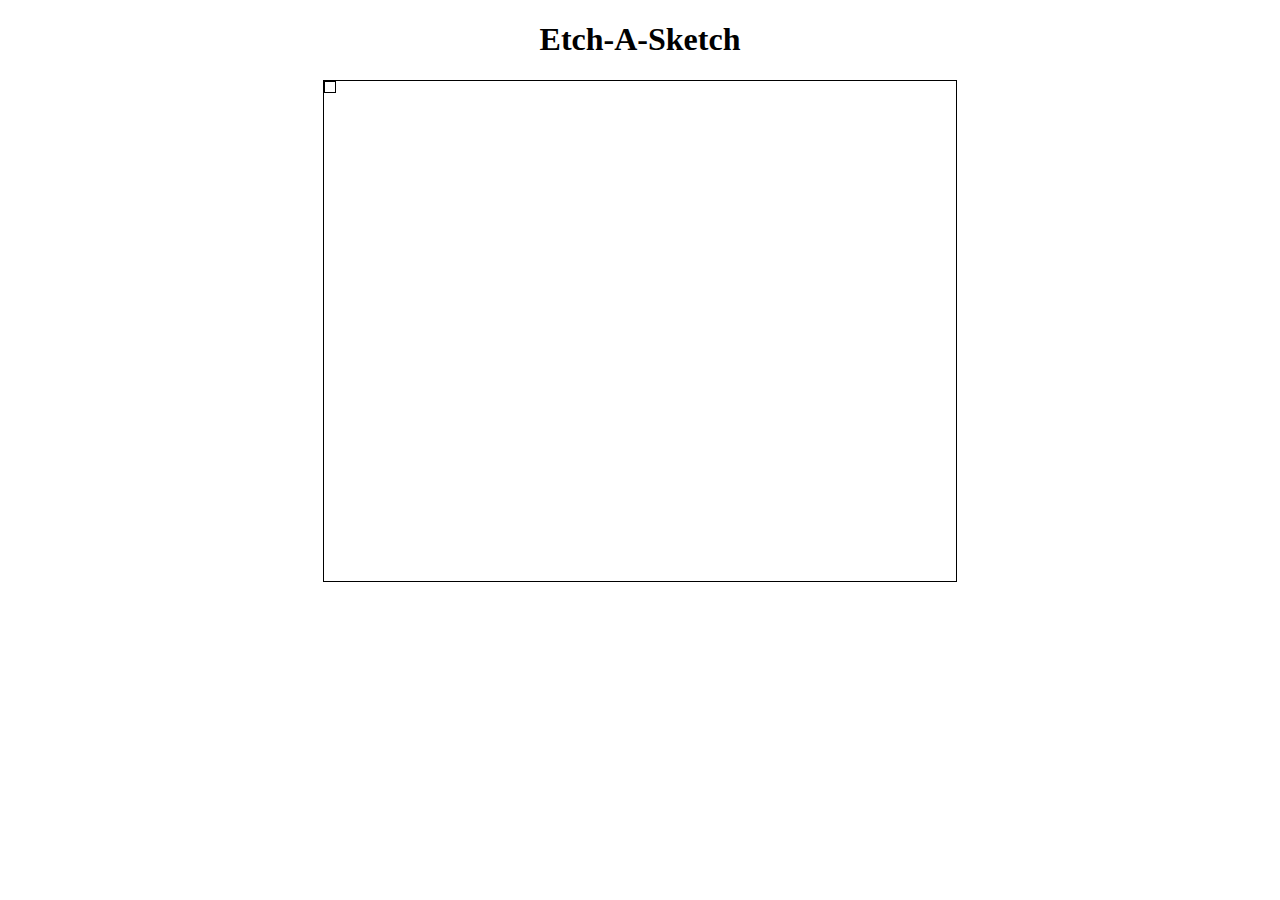
==== etch-a-sketch.html @ 99709744 "query selected the container" ====
<!DOCTYPE html>
<html lang="en">
<head>
        <meta charset="UTF-8">
        <meta name="viewport" content="width=device-width, initial-scale=1.0">
        <title>Etch-A-Sketch</title>
        <link rel="stylesheet" href="style.css">
</head>

<body>
        <h1>Etch-A-Sketch</h1>

        <div id="container">

        </div>

        <script src="script.js"></script>
</body>
</html>
---- style.css ----
h1 {
        text-align: center;
}

#container {
        margin: auto;
        border: 1px solid black;
        height: 500px;
        width: 50%;
}
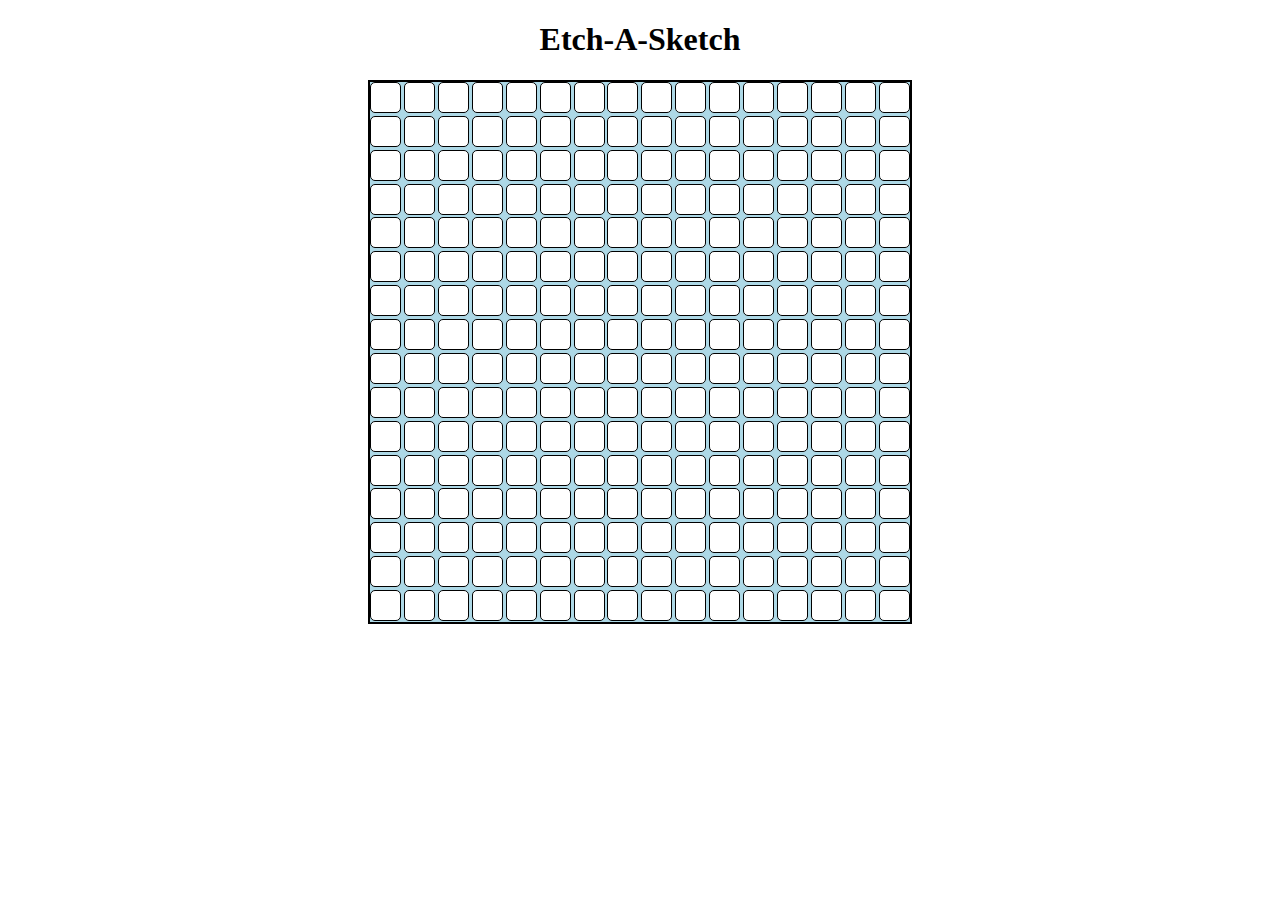
==== commit ff30ac95: "managed to create a 16x16 grid" ====
--- a/etch-a-sketch.html
+++ b/etch-a-sketch.html
@@ -10,9 +10,7 @@
 <body>
         <h1>Etch-A-Sketch</h1>
 
-        <div id="container">
-
-        </div>
+        <div id="container"></div>
 
         <script src="script.js"></script>
 </body>
--- a/style.css
+++ b/style.css
@@ -3,8 +3,22 @@
 }
 
 #container {
+        display: flex;
+        justify-content: space-between;
+        gap: 2px;
+        flex-wrap: wrap;
+        border: 2px solid black;
+        background: lightblue;
         margin: auto;
+        width: 540px;
+        height: 540px;
+}
+
+.grid-item {
+        height: 25px;
+        width: 25px;
         border: 1px solid black;
-        height: 500px;
-        width: 50%;
+        border-radius: 5px;
+        background: white;
+        padding: 2px;
 }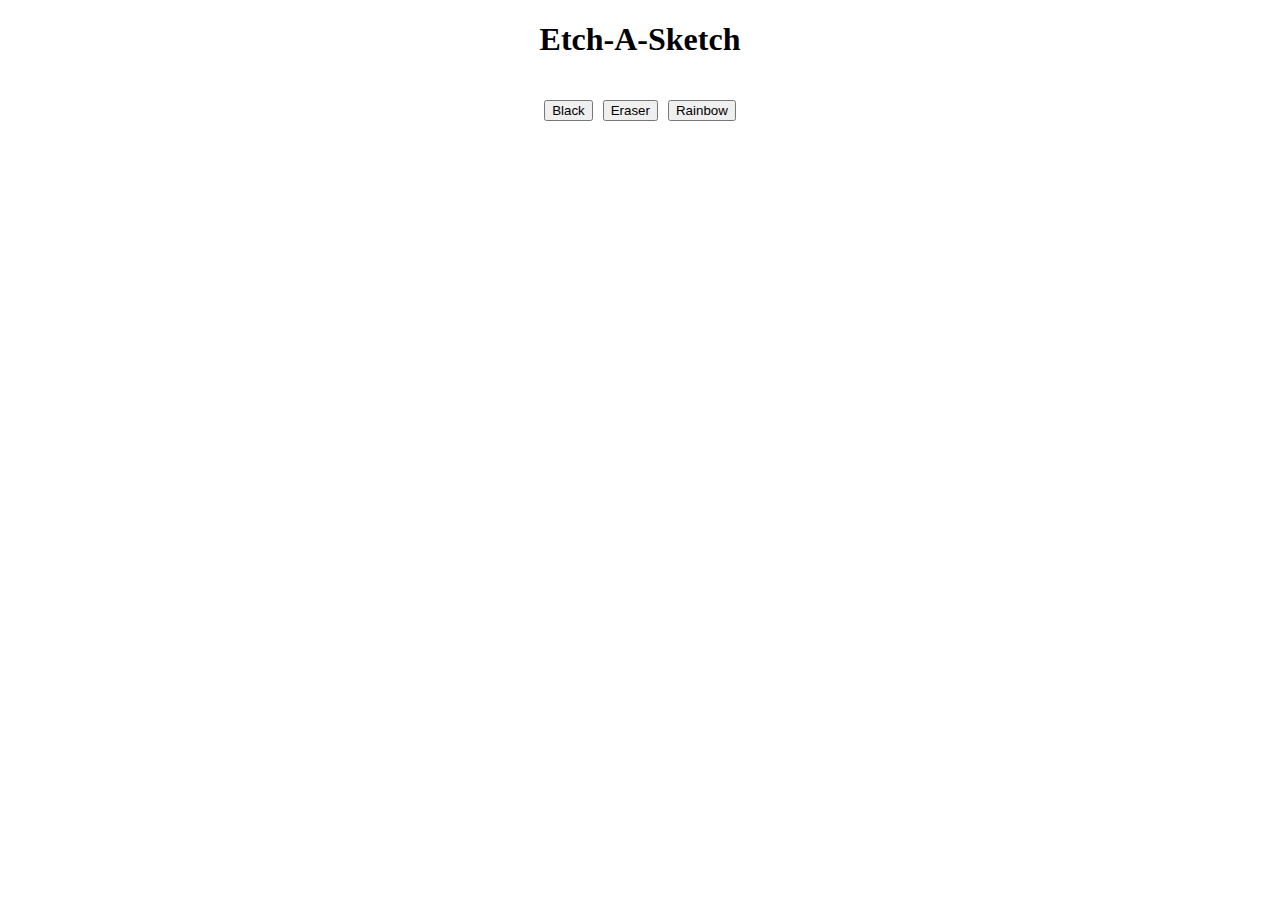
==== commit 09055726: "about to create the grids using css grid" ====
--- a/etch-a-sketch.html
+++ b/etch-a-sketch.html
@@ -12,6 +12,12 @@
 
         <div id="container"></div>
 
+        <div class="buttons">
+               <button id="black">Black</button>
+                <button id="white">Eraser</button>
+                <button id="rainbow">Rainbow</button>
+        </div>
+        
         <script src="script.js"></script>
 </body>
 </html>--- a/style.css
+++ b/style.css
@@ -2,23 +2,37 @@
         text-align: center;
 }
 
-#container {
+/*#container {
         display: flex;
-        justify-content: space-between;
-        gap: 2px;
+        justify-content: space-evenly;
         flex-wrap: wrap;
         border: 2px solid black;
-        background: lightblue;
+        background: white;
         margin: auto;
-        width: 540px;
+        width: 519px;
         height: 540px;
+        padding: 3px;
 }
 
 .grid-item {
         height: 25px;
         width: 25px;
         border: 1px solid black;
-        border-radius: 5px;
         background: white;
         padding: 2px;
-}+}
+
+.grid-item:hover {
+        background-color: black;
+}
+*/
+
+.buttons {
+        display: flex;
+        padding: 20px;
+        justify-content: center;
+        gap: 10px;
+}
+
+
+
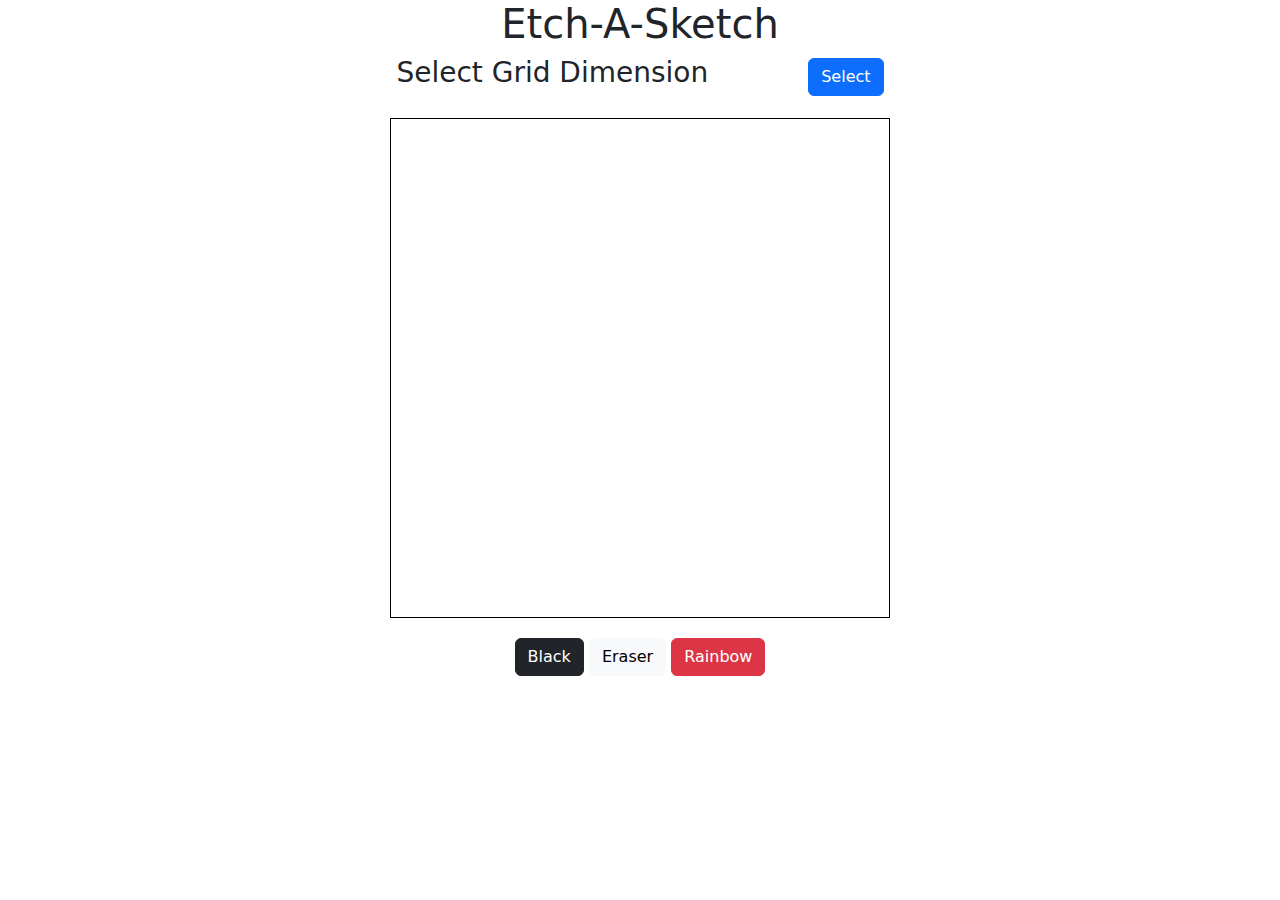
==== commit 7a46e9df: "reedited the page using bootstrap buttons" ====
--- a/etch-a-sketch.html
+++ b/etch-a-sketch.html
@@ -5,17 +5,23 @@
         <meta name="viewport" content="width=device-width, initial-scale=1.0">
         <title>Etch-A-Sketch</title>
         <link rel="stylesheet" href="style.css">
+        <link rel="stylesheet" href="https://cdn.jsdelivr.net/npm/bootstrap@5.3.2/dist/css/bootstrap.min.css">
 </head>
 
 <body>
         <h1>Etch-A-Sketch</h1>
 
+        <div id="selection">
+                <h3>Select Grid Dimension</h3>
+                <button class="btn btn-primary">Select</button>
+        </div>
+
         <div id="container"></div>
 
         <div class="buttons">
-               <button id="black">Black</button>
-                <button id="white">Eraser</button>
-                <button id="rainbow">Rainbow</button>
+               <button class="btn btn-dark">Black</button>
+               <button class="btn btn-light">Eraser</button>
+               <button class="btn btn-danger">Rainbow</button>
         </div>
         
         <script src="script.js"></script>
--- a/style.css
+++ b/style.css
@@ -1,38 +1,24 @@
-h1 {
-        text-align: center;
+body {
+        display: flex;
+        flex-direction: column;
+        align-items: center;
+        justify-content: center;
 }
 
-/*#container {
-        display: flex;
-        justify-content: space-evenly;
-        flex-wrap: wrap;
-        border: 2px solid black;
-        background: white;
-        margin: auto;
-        width: 519px;
-        height: 540px;
-        padding: 3px;
+#container {
+        width: 500px;
+        height: 500px;
+        display: grid;
+        border: 1px solid black;
 }
 
-.grid-item {
-        height: 25px;
-        width: 25px;
-        border: 1px solid black;
-        background: white;
-        padding: 2px;
+.buttons {
+        padding-top: 20px;
 }
 
-.grid-item:hover {
-        background-color: black;
-}
-*/
-
-.buttons {
+#selection {
         display: flex;
-        padding: 20px;
-        justify-content: center;
-        gap: 10px;
-}
-
-
-
+        align-items: center;
+        gap: 100px;
+        padding-bottom: 20px;
+}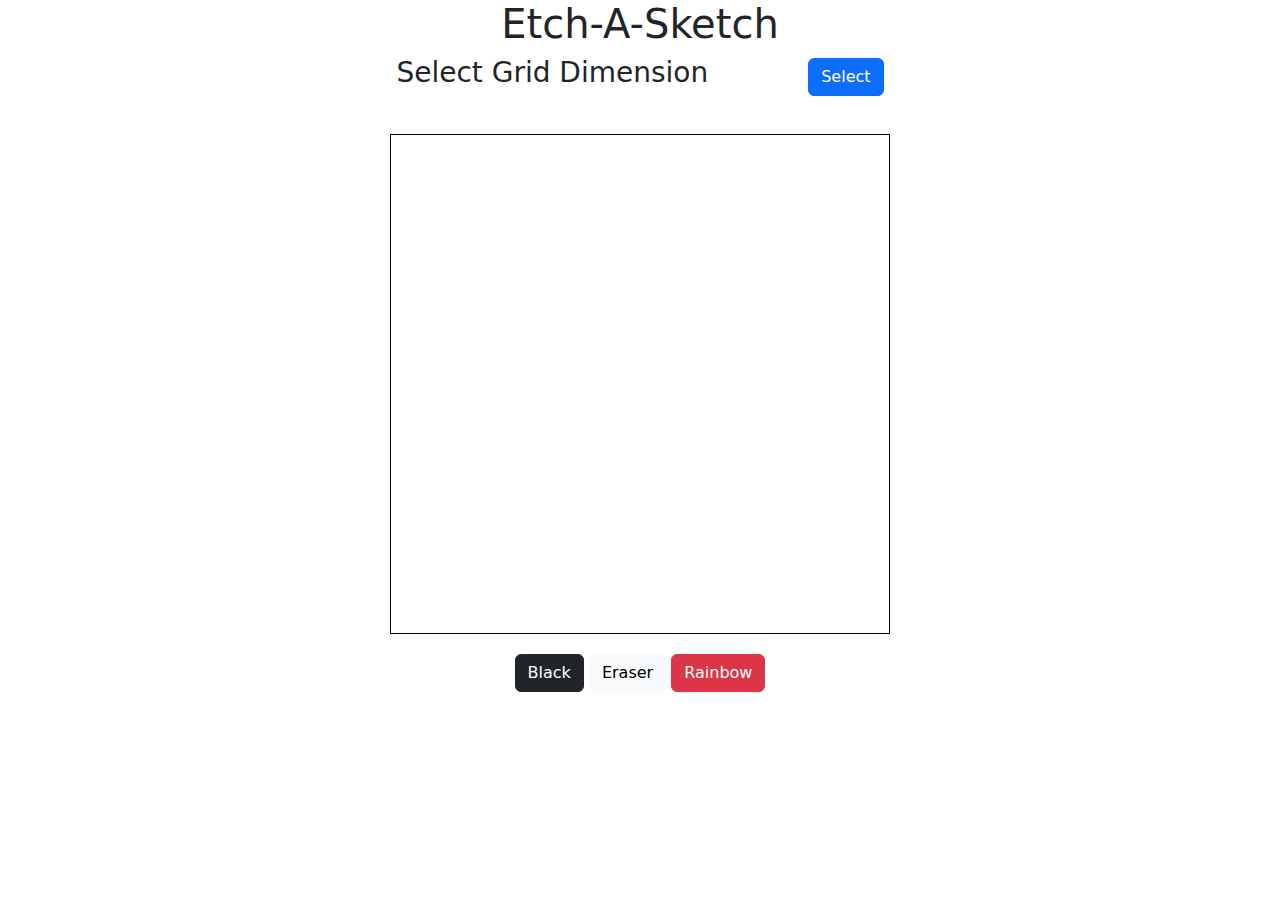
==== commit cb8b3e18: "created function that takes allows user to get dimension of the board or start with default 16x16 bo" ====
--- a/etch-a-sketch.html
+++ b/etch-a-sketch.html
@@ -13,8 +13,10 @@
 
         <div id="selection">
                 <h3>Select Grid Dimension</h3>
-                <button class="btn btn-primary">Select</button>
+                <button id="popup" class="btn btn-primary">Select</button>
         </div>
+
+        <p id="message"></p>
 
         <div id="container"></div>
 
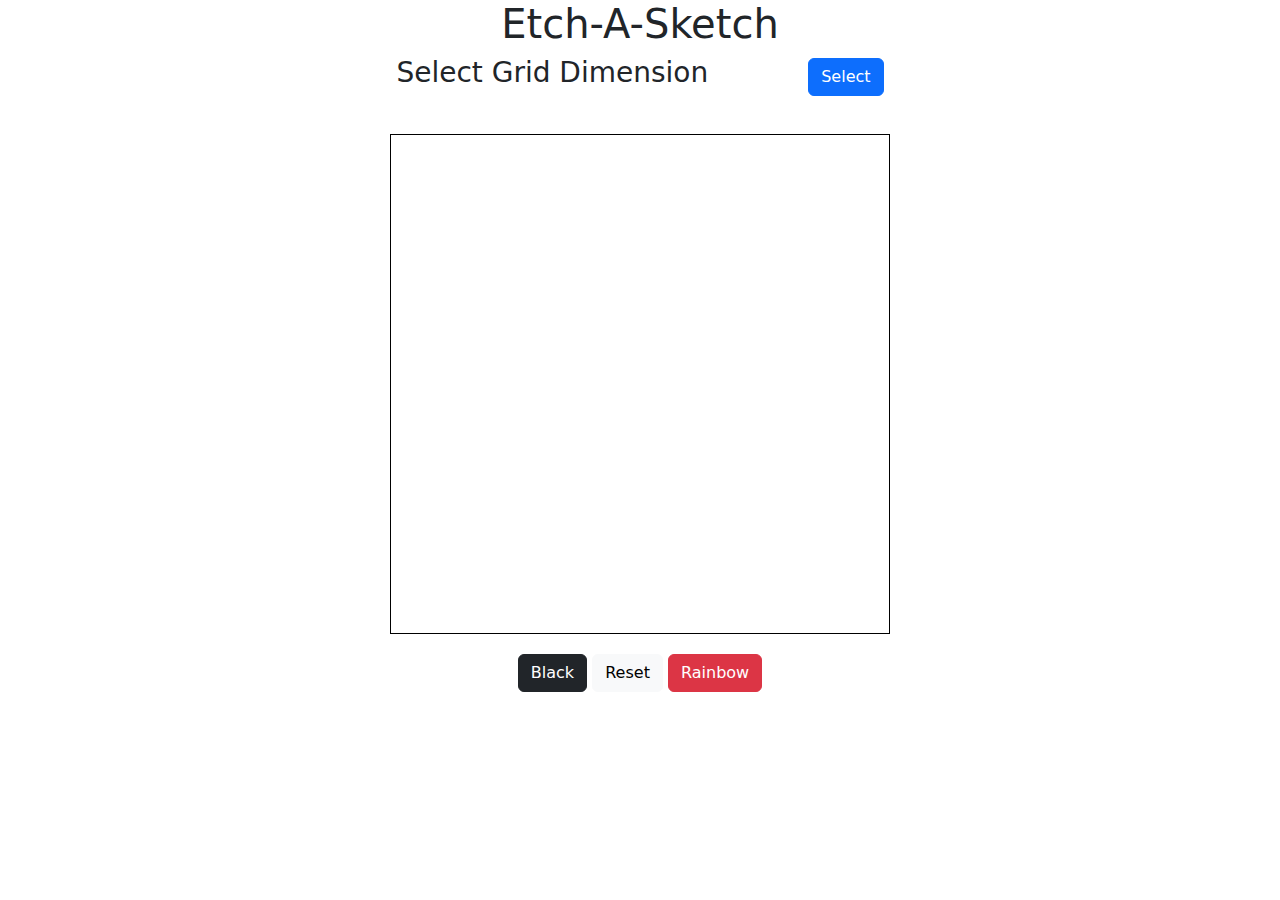
==== commit 20426042: "setting with the buttons" ====
--- a/etch-a-sketch.html
+++ b/etch-a-sketch.html
@@ -21,9 +21,9 @@
         <div id="container"></div>
 
         <div class="buttons">
-               <button class="btn btn-dark">Black</button>
-               <button class="btn btn-light">Eraser</button>
-               <button class="btn btn-danger">Rainbow</button>
+               <button class="btn btn-dark"  onclick="setColor('black')">Black</button>
+               <button class="btn btn-light" onclick="resetBoard()">Reset</button>
+               <button class="btn btn-danger" onclick="setColor('random')">Rainbow</button>
         </div>
         
         <script src="script.js"></script>
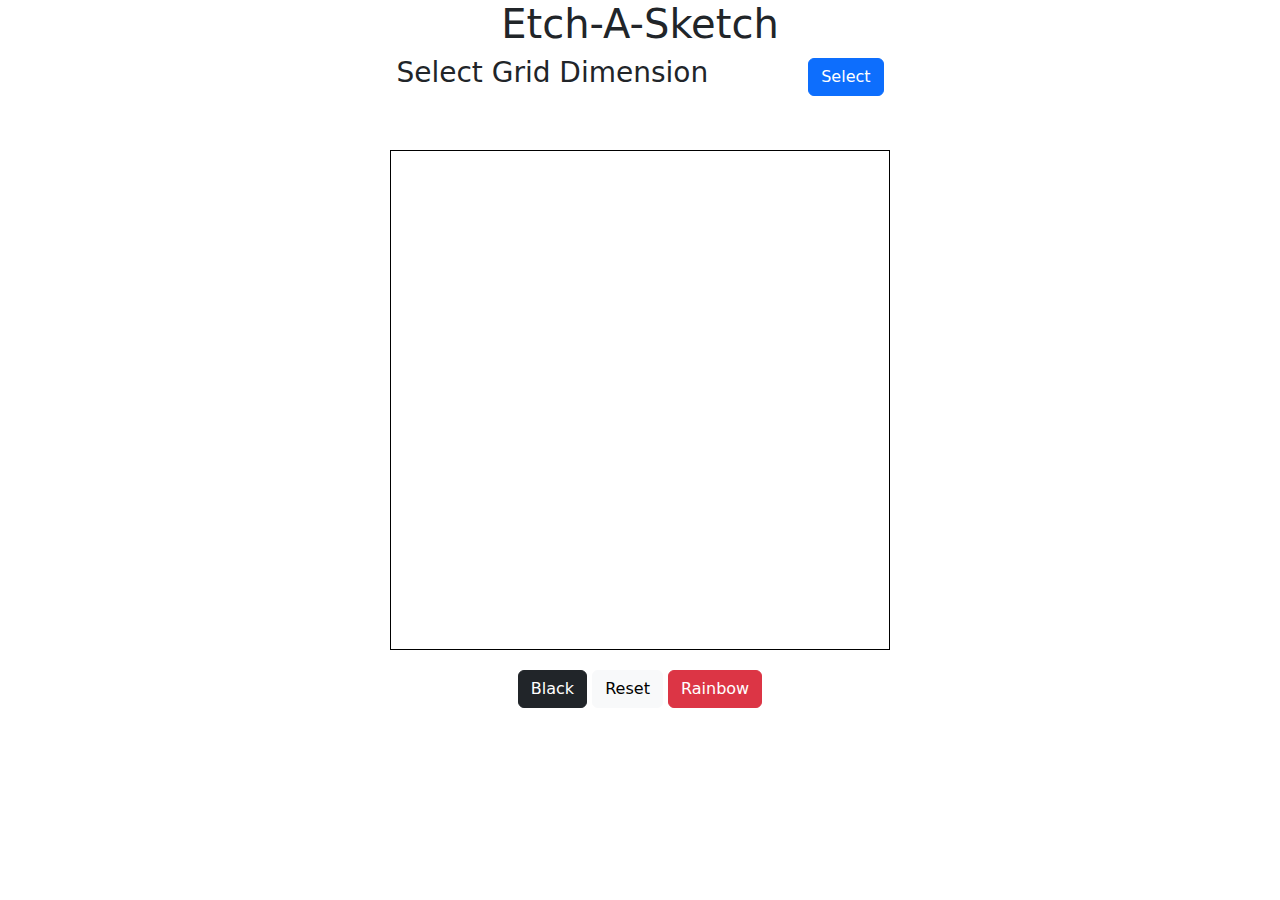
==== commit a1a7cac6: "finishing touches" ====
--- a/etch-a-sketch.html
+++ b/etch-a-sketch.html
@@ -18,6 +18,8 @@
 
         <p id="message"></p>
 
+        <p id="draw"></p>
+
         <div id="container"></div>
 
         <div class="buttons">
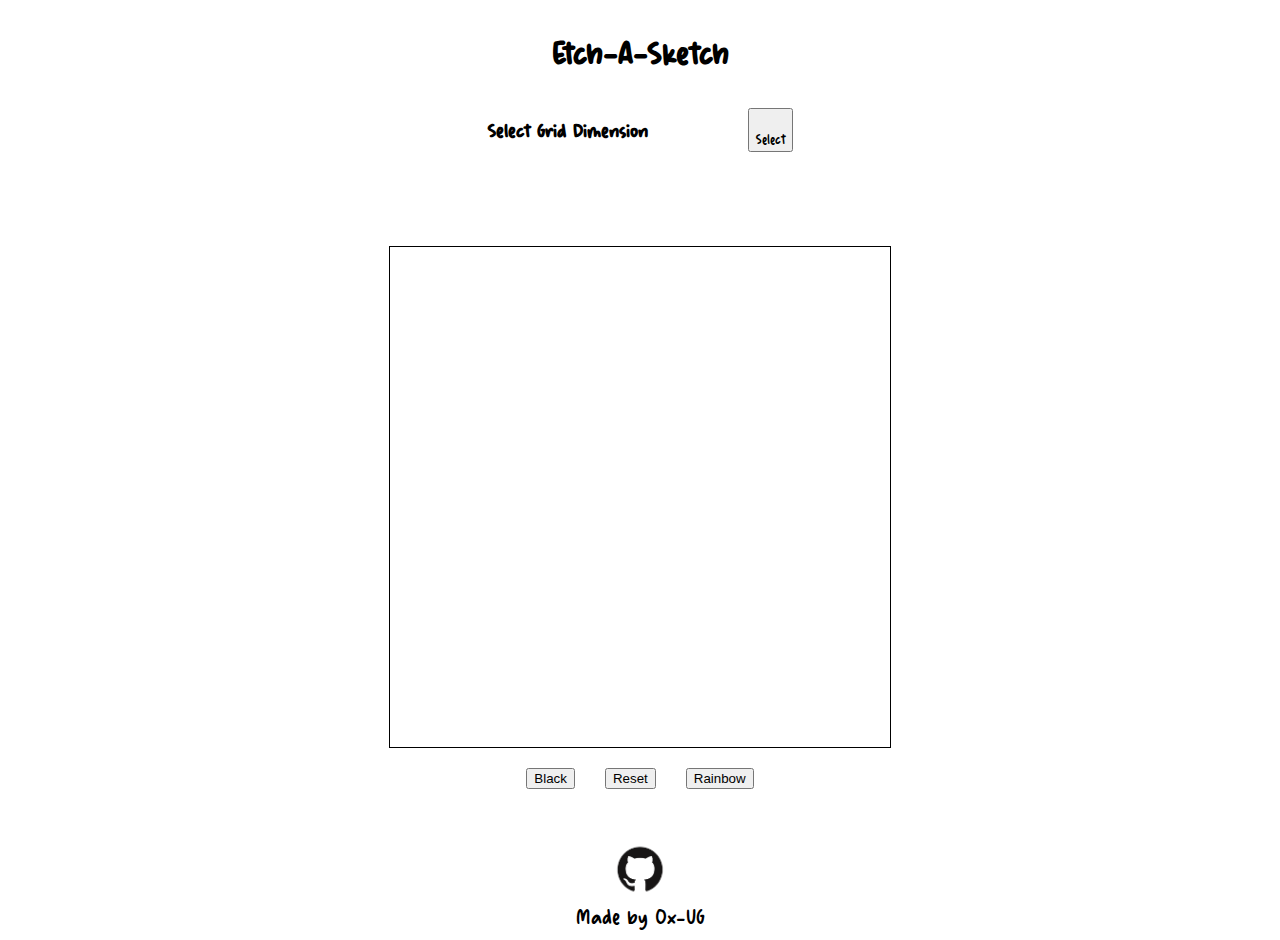
==== commit 98372996: "added extra styling and fonts" ====
--- a/etch-a-sketch.html
+++ b/etch-a-sketch.html
@@ -5,7 +5,7 @@
         <meta name="viewport" content="width=device-width, initial-scale=1.0">
         <title>Etch-A-Sketch</title>
         <link rel="stylesheet" href="style.css">
-        <link rel="stylesheet" href="https://cdn.jsdelivr.net/npm/bootstrap@5.3.2/dist/css/bootstrap.min.css">
+        <link href="https://cdn.jsdelivr.net/npm/bootstrap@5.3.2/dist/css/bootstrap.min.css" rel="stylesheet" integrity="sha384-T3c6CoIi6uLrA9TneNEoa7RxnatzjcDSCmG1MXxSR1GAsXEV/Dwwykc2MPK8M2HN" crossorigin="anonymous">
 </head>
 
 <body>
@@ -27,6 +27,15 @@
                <button class="btn btn-light" onclick="resetBoard()">Reset</button>
                <button class="btn btn-danger" onclick="setColor('random')">Rainbow</button>
         </div>
+
+        <footer>
+                <div class="footer-content">
+                        <a href="https://github.com/0x-UG">
+                            <img id="footer-logo" src="images/GitHub-Mark-removebg-preview.png" alt="github logo">
+                        </a>
+                        <p>Made by 0x-UG</p>
+                    </div> 
+        </footer>
         
         <script src="script.js"></script>
 </body>
--- a/style.css
+++ b/style.css
@@ -3,6 +3,17 @@
         flex-direction: column;
         align-items: center;
         justify-content: center;
+}
+
+@font-face {
+        font-family: 'Rainbow';
+        src: url('fonts/BubbleRainbow-VGdn0.ttf');
+}
+
+h1,
+h3,
+p {
+        font-family: 'Rainbow', 'Courier New', Courier;
 }
 
 #container {
@@ -12,8 +23,11 @@
         border: 1px solid black;
 }
 
-.buttons {
+.buttons, #popup {
         padding-top: 20px;
+        display: flex;
+        gap: 30px;
+        font-family: 'Rainbow', 'Courier New', Courier;
 }
 
 #selection {
@@ -21,4 +35,37 @@
         align-items: center;
         gap: 100px;
         padding-bottom: 20px;
+}
+
+#footer-logo {
+        width: 60px;
+        height: 60px;
+        cursor: pointer;
+        border: 0 solid #0077b5;
+        object-fit: cover;
+        transition: transform 0.3s ease;
+}
+
+#footer-logo:hover {
+        opacity: 0.7;
+        transform: scale(1.05);
+}
+
+.footer-content {
+        display: flex;
+        flex-direction: column;
+        align-items: center;
+        
+}
+
+footer {
+        margin-top: 50px;
+
+}
+
+footer p {
+        margin: 0;
+        color: black;
+        font-size: 20px;
+        font-family: 'Rainbow', 'Courier New', Courier;
 }